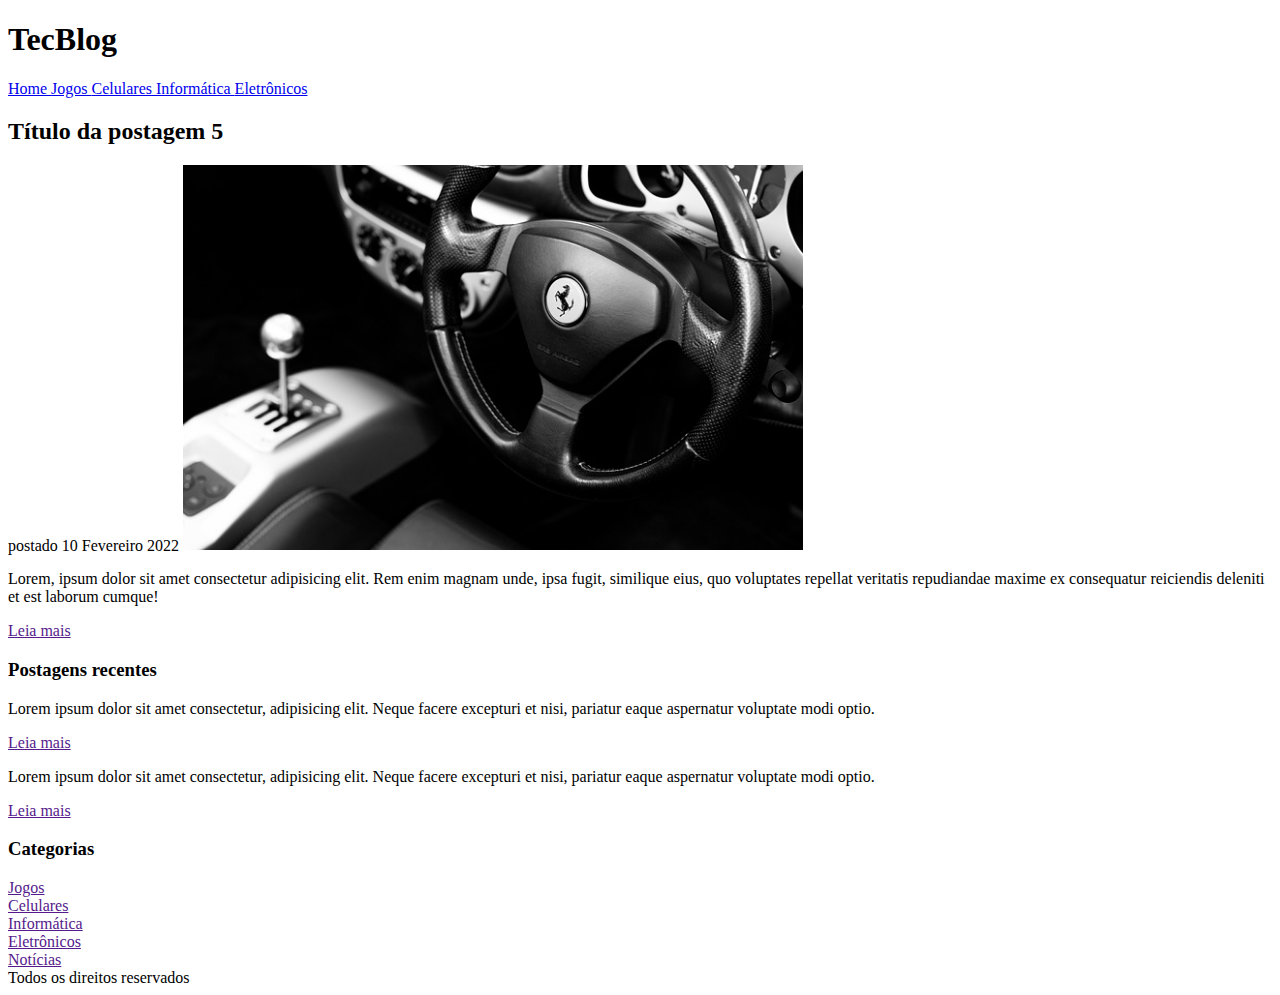
==== celulares.html @ 2038c140 "Projeto Concluido" ====
<!DOCTYPE html>
<html lang="en">
    <head>
        <meta charset="UTF-8">    
        <title>TecBlog - O seu Blog de tecnologia</title>

        <link rel="stylesheet" type="text/css" href="../14-ProjetoTecBlog/css/estilo.css">
    </head>
    <body>
        
        <div id="areaCabecalho"> <!-- Inicio cabecalho-->
            
            <div id="areaLogo">
                <H1>Tec<span class="branco">Blog</span></H1>
            </div>

            <div id="areaMenu">
                <a href="index.html"> Home </a>
                <a href="jogos.html"> Jogos </a>
                <a href="celulares.html"> Celulares </a>
                <a href="informatica.html"> Informática </a>
                <a href="eletronicos.html"> Eletrônicos </a>
            </div>

        </div> <!-- Fim cabecalho -->
        
        <div id="areaPrincipal"> <!-- Inicio dos conteúdos principais e laterais -->
            
            <div id="areaPostagens">

                <div class="postagens"> <!-- Abertura da postagem -->
                    <h2>Título da postagem 5</h2>
                    <span class="dataPostagem">postado 10 Fevereiro 2022</span>
                    <img width="620px" src="imagens/imagem5.jpg">
                    <p>
                        Lorem, ipsum dolor sit amet consectetur adipisicing elit. Rem enim magnam unde, ipsa fugit, similique eius, quo voluptates repellat veritatis repudiandae maxime ex consequatur reiciendis deleniti et est laborum cumque!
                    </p>
                    <a href="">Leia mais</a> 
                </div> <!-- Fechamento da postagem -->

            </div>
            
            <div id="areaLateral">
                
                <div class="conteudoLateral"> <!--Abertura de postagem lateral -->
                    
                    <h3>Postagens recentes</h3>
                    <div class="postagemLateral">
                        <p>Lorem ipsum dolor sit amet consectetur, adipisicing elit. Neque facere excepturi et nisi, pariatur eaque aspernatur voluptate modi optio.</p>
                        <a href="">Leia mais</a>
                    </div>

                    <div class="postagemLateral" style="border-bottom: none;">
                        <p>Lorem ipsum dolor sit amet consectetur, adipisicing elit. Neque facere excepturi et nisi, pariatur eaque aspernatur voluptate modi optio.</p>
                        <a href="">Leia mais</a>
                    </div>

                </div> <!--Fechamento de postagem lateral -->

                <div class="conteudoLateral"> <!--Abertura de postagem lateral -->
                    
                    <h3>Categorias</h3>
                    <a href="">Jogos</a> <br>
                    <a href="">Celulares</a> <br>
                    <a href="">Informática</a> <br>
                    <a href="">Eletrônicos</a> <br>
                    <a href="">Notícias</a>

                </div> <!--Fechamento de postagem lateral -->

            </div>

            <div id="rodape">
                Todos os direitos reservados
            </div>

        </div> <!-- Fechamento dos conteúdos princiapais e laterais -->

    </body>
</html>
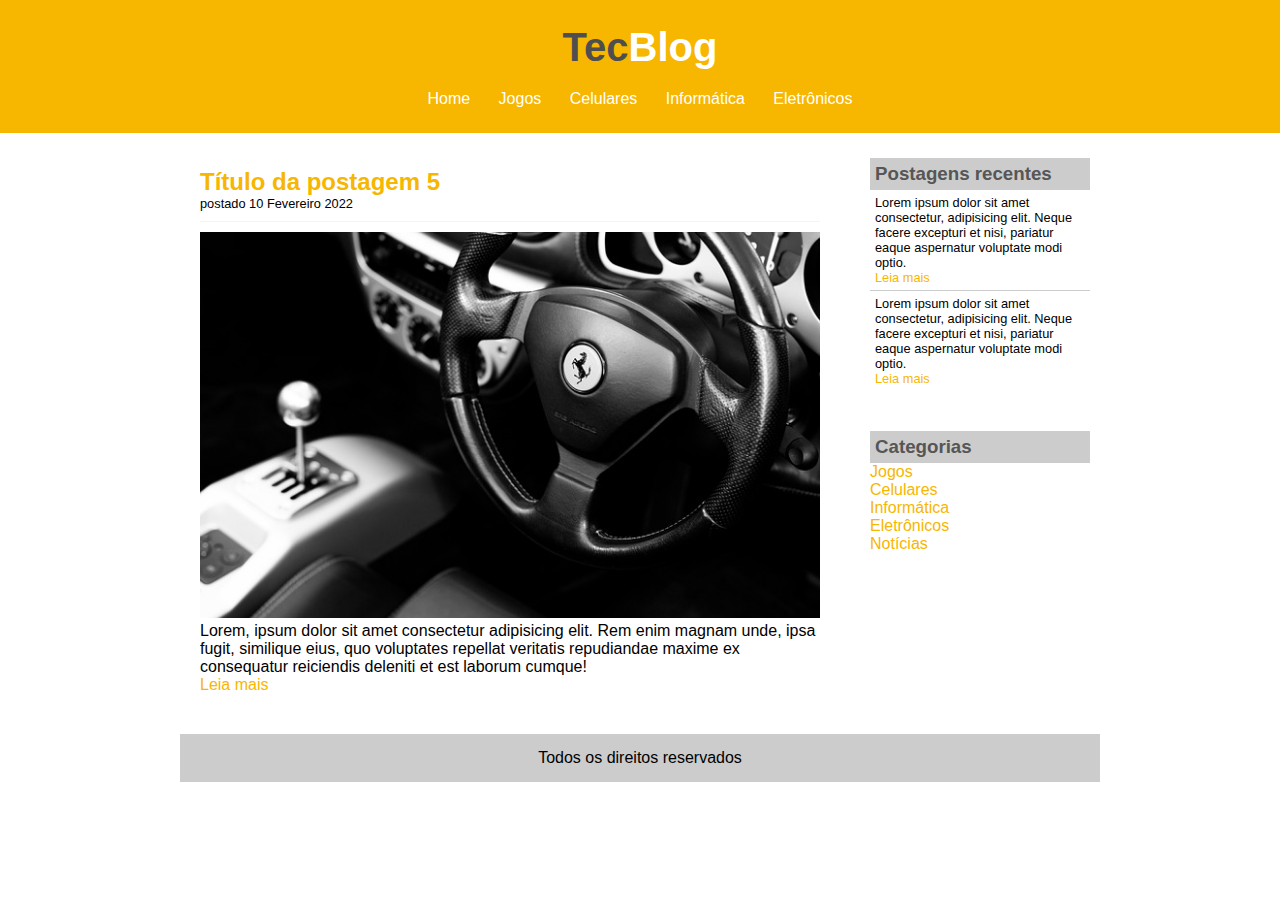
==== commit 5e67c732: "Update celulares.html" ====
--- a/celulares.html
+++ b/celulares.html
@@ -4,7 +4,7 @@
         <meta charset="UTF-8">    
         <title>TecBlog - O seu Blog de tecnologia</title>
 
-        <link rel="stylesheet" type="text/css" href="../14-ProjetoTecBlog/css/estilo.css">
+        <link rel="stylesheet" type="text/css" href="css/estilo.css">
     </head>
     <body>
         
@@ -77,4 +77,4 @@
         </div> <!-- Fechamento dos conteúdos princiapais e laterais -->
 
     </body>
-</html>+</html>
--- a/css/estilo.css
+++ b/css/estilo.css
@@ -0,0 +1,129 @@
+/* LIMPANDO FORMATAÇÕES PADRÕES */
+
+* {
+    margin: 0;
+    padding: 0;
+}
+
+body {
+    font-size: 1em;
+    font-family:trebuchet MS, Helvetica, sans-serif;
+}
+
+
+/*
+**** LAYOUT ****
+*/
+#areaCabecalho {
+    background-color: #f7b600;
+    padding: 15px;
+    text-align: center;
+}
+
+#areaLogo, #areaMenu {
+    padding: 10px;
+}
+
+#areaPrincipal {
+    width: 920px;
+    margin: 0 auto;
+    padding: 15px;
+}
+
+#areaLateral {
+    
+}
+
+#areaPostagens {
+    width: 660px;
+    float: left;
+}
+
+#areaLateral {
+    width: 240px;
+    float: right;
+}
+
+.postagens {
+    padding: 20px;
+    margin-bottom: 20px;
+    background-color: white;
+}
+
+.conteudoLateral {
+    background-color: white;
+    padding: 10px;
+    margin-bottom: 20px;
+}
+
+.postagemLateral {
+    font-size: 0.8em;
+    padding: 5px;
+    border-bottom: 1px solid #CCC;
+}
+
+#rodape {
+    clear: both;
+    text-align: center;
+    padding: 15px;
+    background: #CCC;
+}
+
+
+/* 
+**** FORMATAÇÃO DE MENU ****
+*/
+a {
+    text-decoration: none;
+}
+
+a:link, a:visited {
+    color: #f7b600;
+}
+
+a:hover {
+    text-decoration: underline;
+}
+
+#areaCabecalho a:link, #areaCabecalho a:visited {
+    color: #FFF;
+    padding: 8px 12px;
+}
+
+#areaCabecalho a:hover {
+    color: #f7b600;
+    background-color: white;
+    text-decoration: none;
+}
+
+
+/*
+**** FORMATAÇÃO GERAL ****
+*/
+
+h1 {
+    color: #4e4e4e;
+    font-size: 2.5em;
+}
+
+h2 {
+    color: #f7b600;
+}
+
+h3 {
+    color: #565656;
+    background-color: #CCC;
+    padding: 5px;
+}
+
+.branco {
+    color: white;
+}
+
+.dataPostagem {
+    font-size: 0.8em;
+    border-bottom: 1px solid #f4f4f4;
+    padding-bottom: 10px;
+    margin-bottom: 10px;
+    display: block;
+}